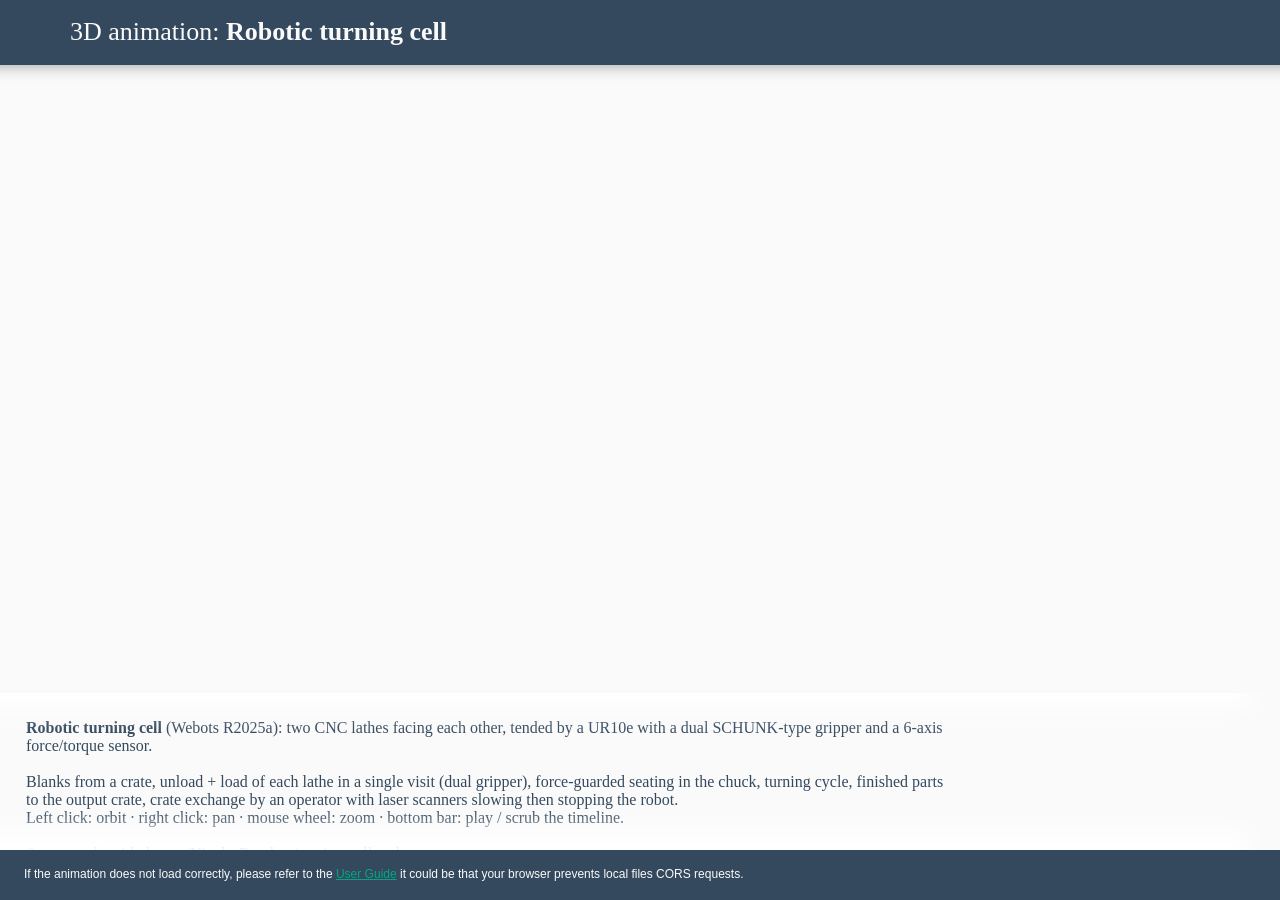
==== site/turning_cell.html @ 499663ac "Robotic turning cell in Webots R2025a Two CNC lathes facing each other, tended by a UR10e with a dua" ====
<!DOCTYPE html>
<html lang="en" xmlns="http://www.w3.org/1999/xhtml">
  <head>
    <meta http-equiv="Content-Type" content="text/html; charset=utf-8" />
    <meta http-equiv="X-UA-Compatible" content="IE=edge" />
    <title>Robotic turning cell (Webots)</title>
    <link rel="stylesheet" href="turning_cell.css">
    <script type="module" src="https://cyberbotics.com/wwi/R2025a/WebotsView.js"></script>
  </head>
  <body>
    <div class="title-container">
      <h1>3D animation: <strong>Robotic turning cell</strong></h1>
    </div>
    <div class="webots-view-container">
      <webots-view data-thumbnail=turning_cell.jpg data-scene=turning_cell.w3d data-animation=turning_cell.json></webots-view>
    </div>
    <div class="description-container"><p><strong>Robotic turning cell</strong> (Webots R2025a): two CNC lathes facing each other, tended by a UR10e with a dual SCHUNK-type gripper and a 6-axis force/torque sensor.<br><br>Blanks from a crate, unload + load of each lathe in a single visit (dual gripper), force-guarded seating in the chuck, turning cycle, finished parts to the output crate, crate exchange by an operator with laser scanners slowing then stopping the robot.<br>Left click: orbit · right click: pan · mouse wheel: zoom · bottom bar: play / scrub the timeline.<br><br>Source code: <a href='https://github.com/NicolasBrochen/turning-cell-webots'>github.com/NicolasBrochen/turning-cell-webots</a></p></div>
    <div class="bottom-container">
      <p>If the animation does not load correctly, please refer to the <a target='_blank'
          href='https://cyberbotics.com/doc/guide/web-scene#remarks-on-the-used-technologies-and-their-limitations'>User
          Guide</a> it could be that your browser prevents local files CORS requests.</p>
    </div>
  </body>
</html>
---- site/turning_cell.css ----
/*  ----------  css for 'Robotic turning cell' Web Animation  ---------- */

html {
  height: 100%;
  width: 100%;
}

body {
  margin: 0;
  height: 100%;
  width: 100%;
  overflow-x: hidden;
  background-color: #fafafa;
  font-family: 'Raleway-light';
}

p {
  padding-left: 16px;
  color: #34495e;
}

.title-container {
  position: relative;
  background-color: #34495e;
  height: 65px;
  box-shadow: 0 -15px 15px 15px rgba(0, 0, 0, 0.4);
  background-image: url("https://cyberbotics.com/assets/images/webots.png");
  background-repeat: no-repeat;
  background-position: 16px 11px;
  background-size: 40px;
  z-index: 1;
}

.title-container h1 {
  padding-left: 70px;
  font-size: 26px;
  font-weight: 300;
  color: #fafafa;
  position: absolute;
}

.webots-view-container {
  position: relative;
  display: flex;
  justify-content: center;
  margin: 0;
  height: calc(0.8 * (100vh - 115px));
  width: calc(100% + 2px);
  box-shadow: -50px -5px 25px 20px rgba(255, 255, 255, 1);
}

webots-view {
  width: 100%;
  display: block;
  position: relative;
}

.description-container {
  min-height: 10%;
  background-color: #fafafa;
  height: calc(0.2 * (100vh - 115px));
  overflow: auto;
  padding: 10px;
}

.description-container p {
  margin-right: 25%;
  margin-bottom: 40px;
}

.bottom-container {
  position: fixed;
  height: 50px;
  bottom: 0;
  width: 100%;
  background-color: #34495e;
  box-shadow: -50px 0px 25px 20px rgba(255, 255, 255, 1);
  margin: auto;
}

.bottom-container p {
  color: #fafafa;
  font-size: 12px;
  padding-top: 5px;
  padding-left: 24px;
  font-family: 'Arial';
}

.bottom-container a {
  color: #00a785;
  font-family: 'Arial';
}
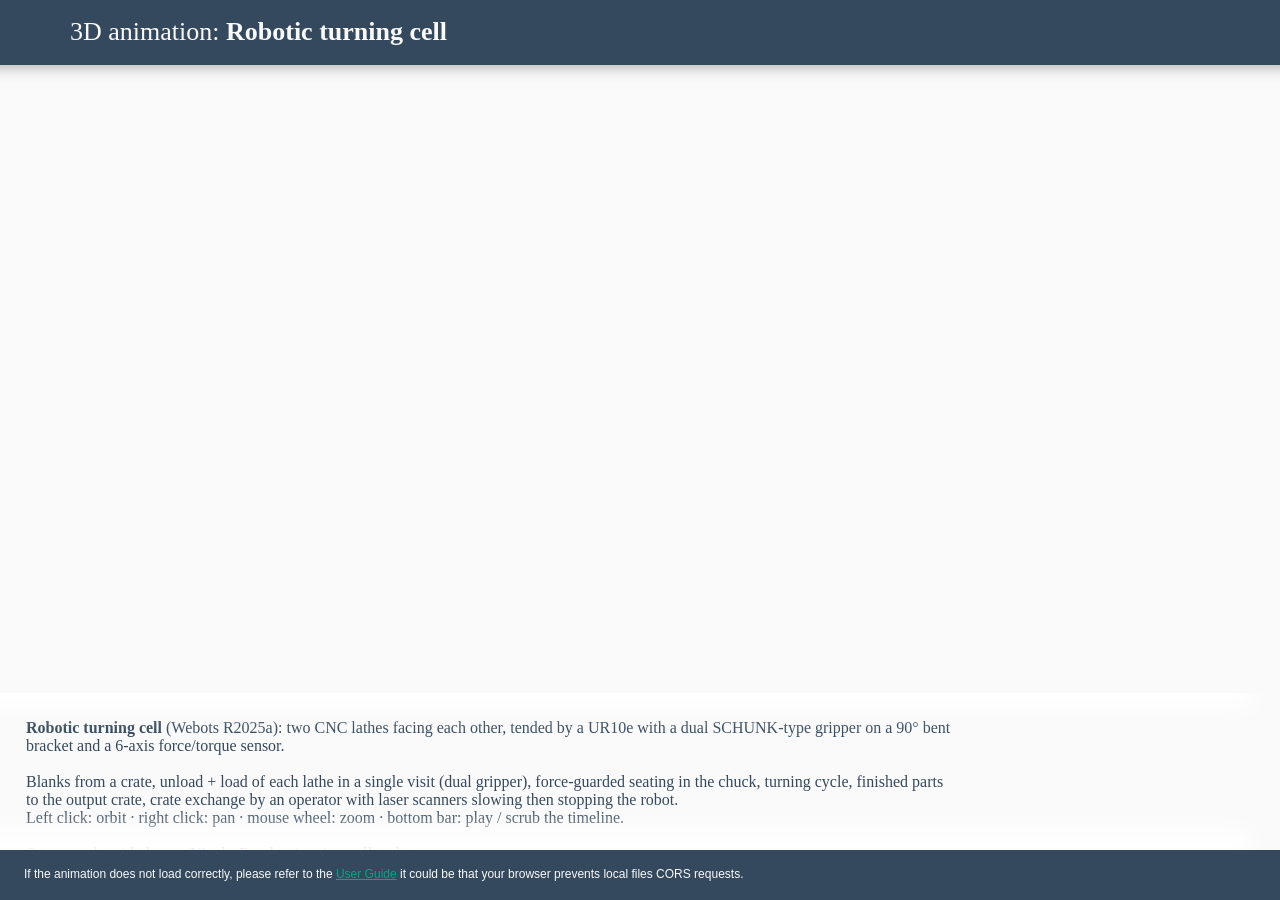
==== commit 2eae8a6c: "Bent dual-gripper bracket, lathes 1.6 m apart, collision volumes and collision monitoring - 90° bent" ====
--- a/site/turning_cell.html
+++ b/site/turning_cell.html
@@ -14,7 +14,7 @@
     <div class="webots-view-container">
       <webots-view data-thumbnail=turning_cell.jpg data-scene=turning_cell.w3d data-animation=turning_cell.json></webots-view>
     </div>
-    <div class="description-container"><p><strong>Robotic turning cell</strong> (Webots R2025a): two CNC lathes facing each other, tended by a UR10e with a dual SCHUNK-type gripper and a 6-axis force/torque sensor.<br><br>Blanks from a crate, unload + load of each lathe in a single visit (dual gripper), force-guarded seating in the chuck, turning cycle, finished parts to the output crate, crate exchange by an operator with laser scanners slowing then stopping the robot.<br>Left click: orbit · right click: pan · mouse wheel: zoom · bottom bar: play / scrub the timeline.<br><br>Source code: <a href='https://github.com/NicolasBrochen/turning-cell-webots'>github.com/NicolasBrochen/turning-cell-webots</a></p></div>
+    <div class="description-container"><p><strong>Robotic turning cell</strong> (Webots R2025a): two CNC lathes facing each other, tended by a UR10e with a dual SCHUNK-type gripper on a 90° bent bracket and a 6-axis force/torque sensor.<br><br>Blanks from a crate, unload + load of each lathe in a single visit (dual gripper), force-guarded seating in the chuck, turning cycle, finished parts to the output crate, crate exchange by an operator with laser scanners slowing then stopping the robot.<br>Left click: orbit · right click: pan · mouse wheel: zoom · bottom bar: play / scrub the timeline.<br><br>Source code: <a href='https://github.com/NicolasBrochen/turning-cell-webots'>github.com/NicolasBrochen/turning-cell-webots</a></p></div>
     <div class="bottom-container">
       <p>If the animation does not load correctly, please refer to the <a target='_blank'
           href='https://cyberbotics.com/doc/guide/web-scene#remarks-on-the-used-technologies-and-their-limitations'>User
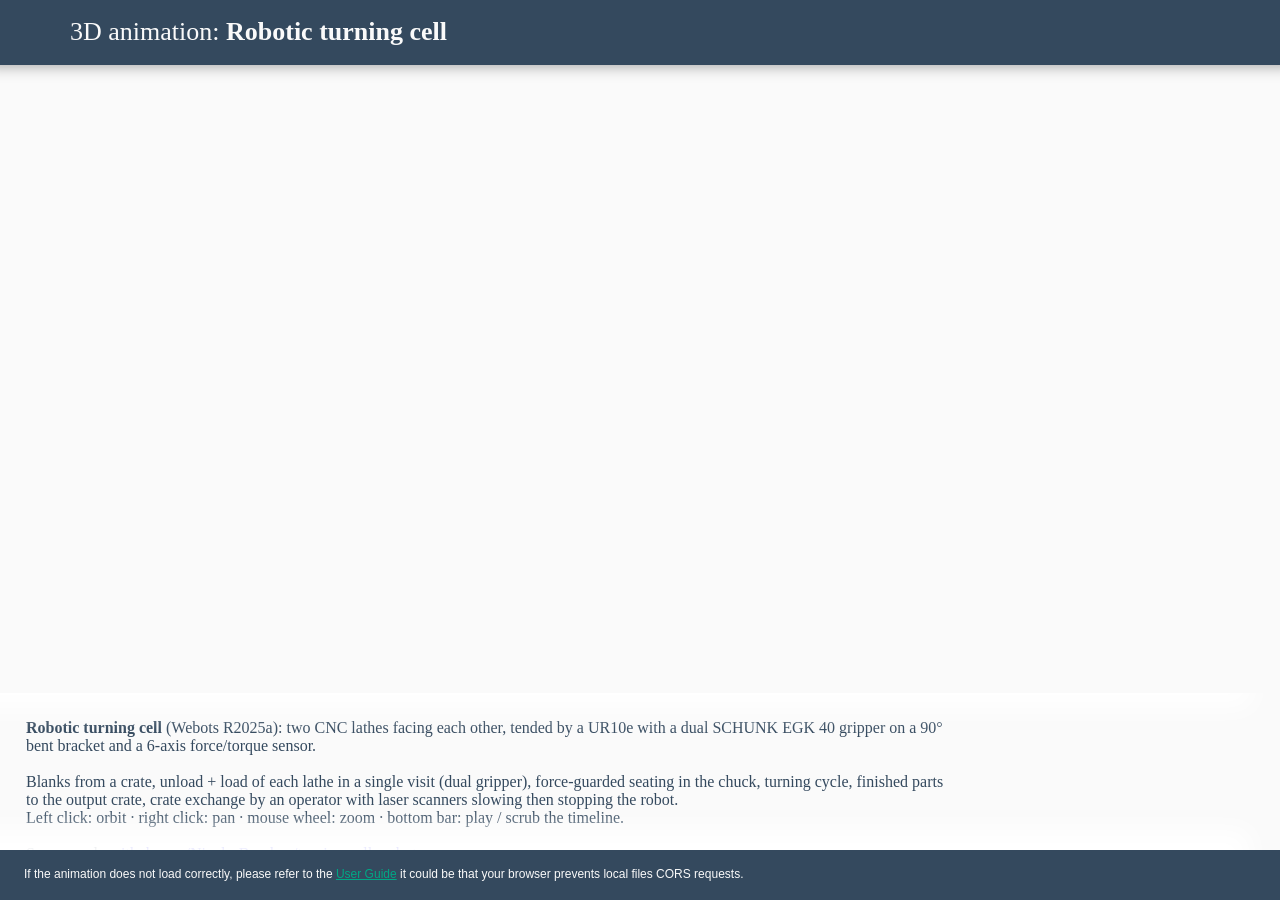
==== commit 6df16210: "SCHUNK EGK 40 grippers from the SCHUNK STEP model - cad/: original SCHUNK EGK 40-MB-M-B STEP (CC BY-" ====
--- a/site/turning_cell.html
+++ b/site/turning_cell.html
@@ -14,7 +14,7 @@
     <div class="webots-view-container">
       <webots-view data-thumbnail=turning_cell.jpg data-scene=turning_cell.w3d data-animation=turning_cell.json></webots-view>
     </div>
-    <div class="description-container"><p><strong>Robotic turning cell</strong> (Webots R2025a): two CNC lathes facing each other, tended by a UR10e with a dual SCHUNK-type gripper on a 90° bent bracket and a 6-axis force/torque sensor.<br><br>Blanks from a crate, unload + load of each lathe in a single visit (dual gripper), force-guarded seating in the chuck, turning cycle, finished parts to the output crate, crate exchange by an operator with laser scanners slowing then stopping the robot.<br>Left click: orbit · right click: pan · mouse wheel: zoom · bottom bar: play / scrub the timeline.<br><br>Source code: <a href='https://github.com/NicolasBrochen/turning-cell-webots'>github.com/NicolasBrochen/turning-cell-webots</a></p></div>
+    <div class="description-container"><p><strong>Robotic turning cell</strong> (Webots R2025a): two CNC lathes facing each other, tended by a UR10e with a dual SCHUNK EGK 40 gripper on a 90° bent bracket and a 6-axis force/torque sensor.<br><br>Blanks from a crate, unload + load of each lathe in a single visit (dual gripper), force-guarded seating in the chuck, turning cycle, finished parts to the output crate, crate exchange by an operator with laser scanners slowing then stopping the robot.<br>Left click: orbit · right click: pan · mouse wheel: zoom · bottom bar: play / scrub the timeline.<br><br>Source code: <a href='https://github.com/NicolasBrochen/turning-cell-webots'>github.com/NicolasBrochen/turning-cell-webots</a></p></div>
     <div class="bottom-container">
       <p>If the animation does not load correctly, please refer to the <a target='_blank'
           href='https://cyberbotics.com/doc/guide/web-scene#remarks-on-the-used-technologies-and-their-limitations'>User
